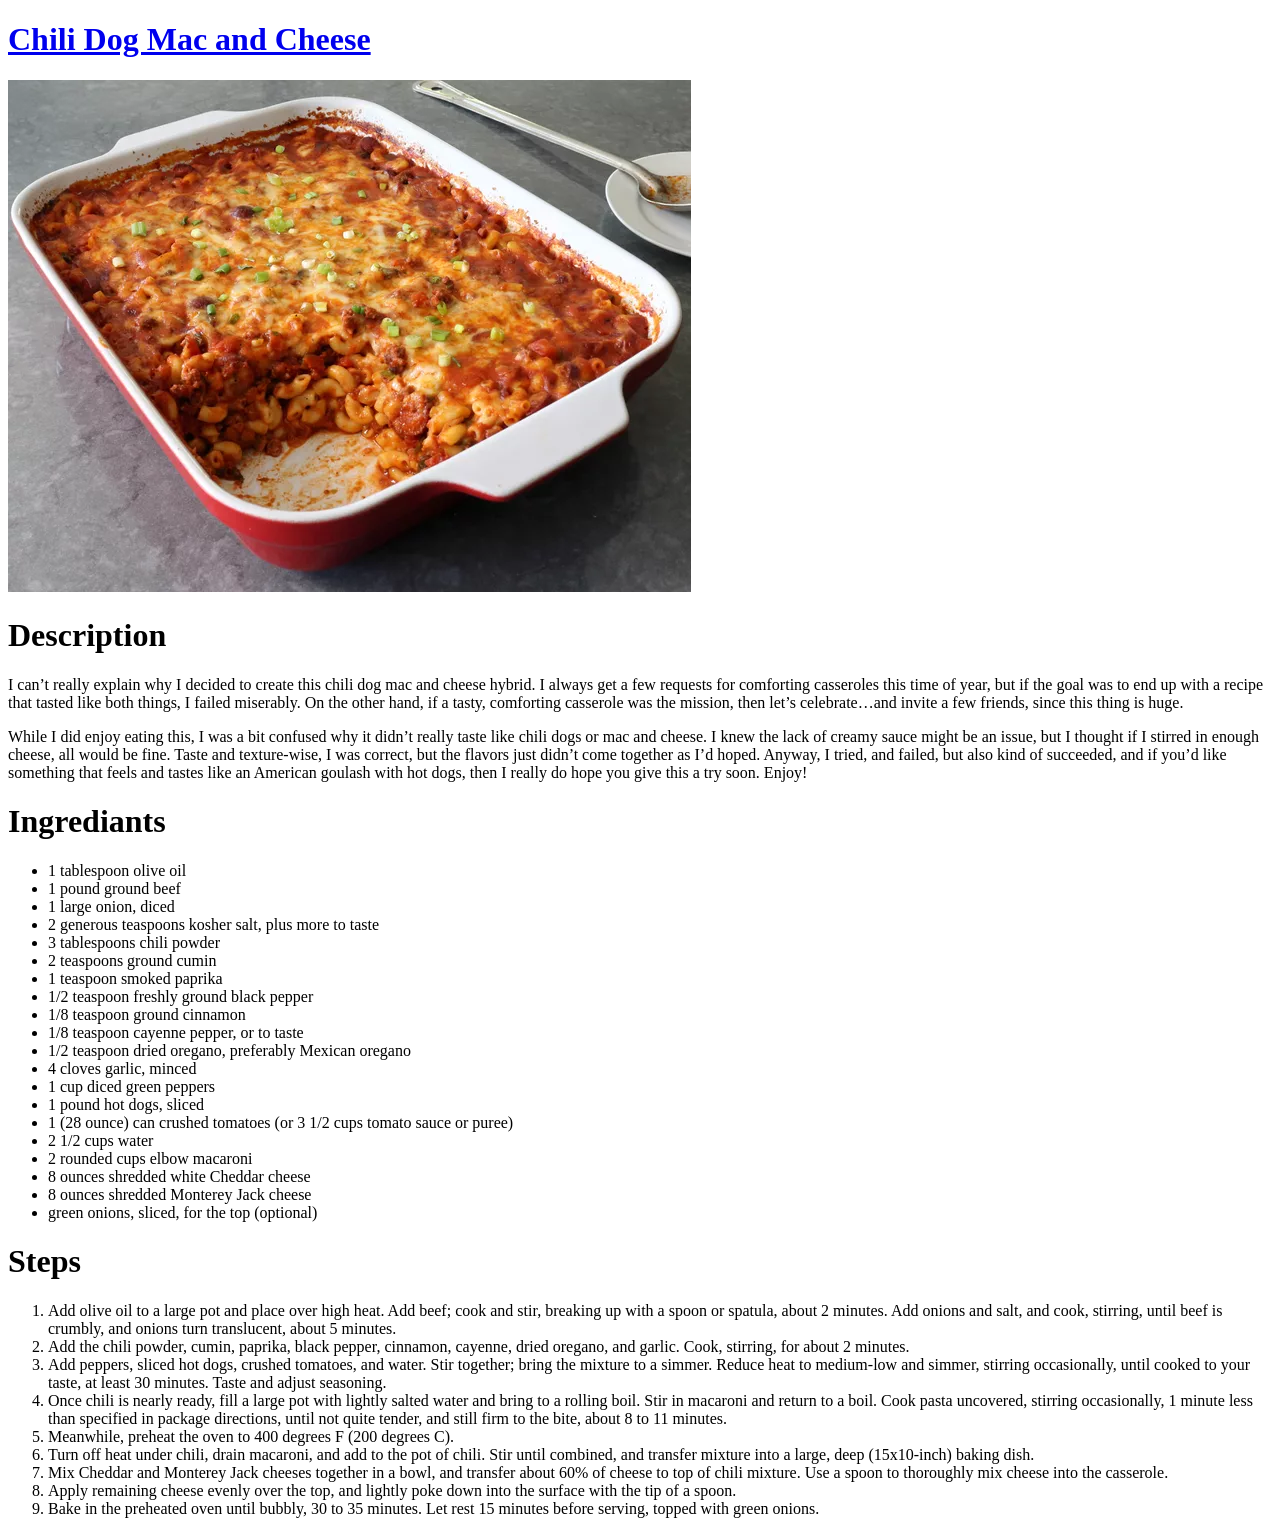
==== recipes/lasagna.html @ aba288dd "Add README.md" ====
<!DOCTYPE html>
<html lang="en">

<head>

    <meta charset="utf-8">
    <title>Lasagna</title>

</head>

<body>

    <a href="https://www.allrecipes.com/chili-dog-mac-and-cheese-recipe-8348272" target="_blank" rel="noopener noreferrer"><h1>Chili Dog Mac and Cheese</h1>
    <img src="lasagnaPic/lasagnaPic.webp"> </a> 
    <h1>Description</h1>
    <p>I can’t really explain why I decided to create this chili dog mac and cheese hybrid. I always get a few requests for comforting casseroles this time of year, but if the goal was to end up with a recipe that tasted like both things, I failed miserably. On the other hand, if a tasty, comforting casserole was the mission, then let’s celebrate…and invite a few friends, since this thing is huge. </p>
    <p>While I did enjoy eating this, I was a bit confused why it didn’t really taste like chili dogs or mac and cheese. I knew the lack of creamy sauce might be an issue, but I thought if I stirred in enough cheese, all would be fine. Taste and texture-wise, I was correct, but the flavors just didn’t come together as I’d hoped. Anyway, I tried, and failed, but also kind of succeeded, and if you’d like something that feels and tastes like an American goulash with hot dogs, then I really do hope you give this a try soon. Enjoy!</p>

    <h1>Ingrediants</h1>
    <ul>
        <li>1 tablespoon olive oil</li>
        <li>1 pound ground beef</li>
        <li>1 large onion, diced</li>
        <li>2 generous teaspoons kosher salt, plus more to taste</li>
        <li>3 tablespoons chili powder</li>
        <li>2 teaspoons ground cumin</li>
        <li>1 teaspoon smoked paprika</li>
        <li>1/2 teaspoon freshly ground black pepper</li>
        <li>1/8 teaspoon ground cinnamon</li>
        <li>1/8 teaspoon cayenne pepper, or to taste</li>
        <li>1/2 teaspoon dried oregano, preferably Mexican oregano</li>
        <li>4 cloves garlic, minced</li>
        <li>1 cup diced green peppers</li>
        <li>1 pound hot dogs, sliced</li>
        <li>1 (28 ounce) can crushed tomatoes (or 3 1/2 cups tomato sauce or puree)</li>
        <li>2 1/2 cups water</li>
        <li>2 rounded cups elbow macaroni</li>
        <li>8 ounces shredded white Cheddar cheese</li>
        <li>8 ounces shredded Monterey Jack cheese</li>
        <li>green onions, sliced, for the top (optional)</li>
    </ul>

    <h1>Steps</h1>
    <ol>
        <li>Add olive oil to a large pot and place over high heat. Add beef; cook and stir, breaking up with a spoon or spatula, about 2 minutes. Add onions and salt, and cook, stirring, until beef is crumbly, and onions turn translucent, about 5 minutes.</li>
        <li>Add the chili powder, cumin, paprika, black pepper, cinnamon, cayenne, dried oregano, and garlic. Cook, stirring, for about 2 minutes.</li>
        <li>Add peppers, sliced hot dogs, crushed tomatoes, and water. Stir together; bring the mixture to a simmer. Reduce heat to medium-low and simmer, stirring occasionally, until cooked to your taste, at least 30 minutes. Taste and adjust seasoning.</li>
        <li>Once chili is nearly ready, fill a large pot with lightly salted water and bring to a rolling boil. Stir in macaroni and return to a boil. Cook pasta uncovered, stirring occasionally, 1 minute less than specified in package directions, until not quite tender, and still firm to the bite, about 8 to 11 minutes.</li>
        <li>Meanwhile, preheat the oven to 400 degrees F (200 degrees C).</li>
        <li>Turn off heat under chili, drain macaroni, and add to the pot of chili. Stir until combined, and transfer mixture into a large, deep (15x10-inch) baking dish.</li>
        <li>Mix Cheddar and Monterey Jack cheeses together in a bowl, and transfer about 60% of cheese to top of chili mixture. Use a spoon to thoroughly mix cheese into the casserole.</li>
        <li>Apply remaining cheese evenly over the top, and lightly poke down into the surface with the tip of a spoon.</li>
        <li>Bake in the preheated oven until bubbly, 30 to 35 minutes. Let rest 15 minutes before serving, topped with green onions.</li>
    </ol>

</body>

</html>
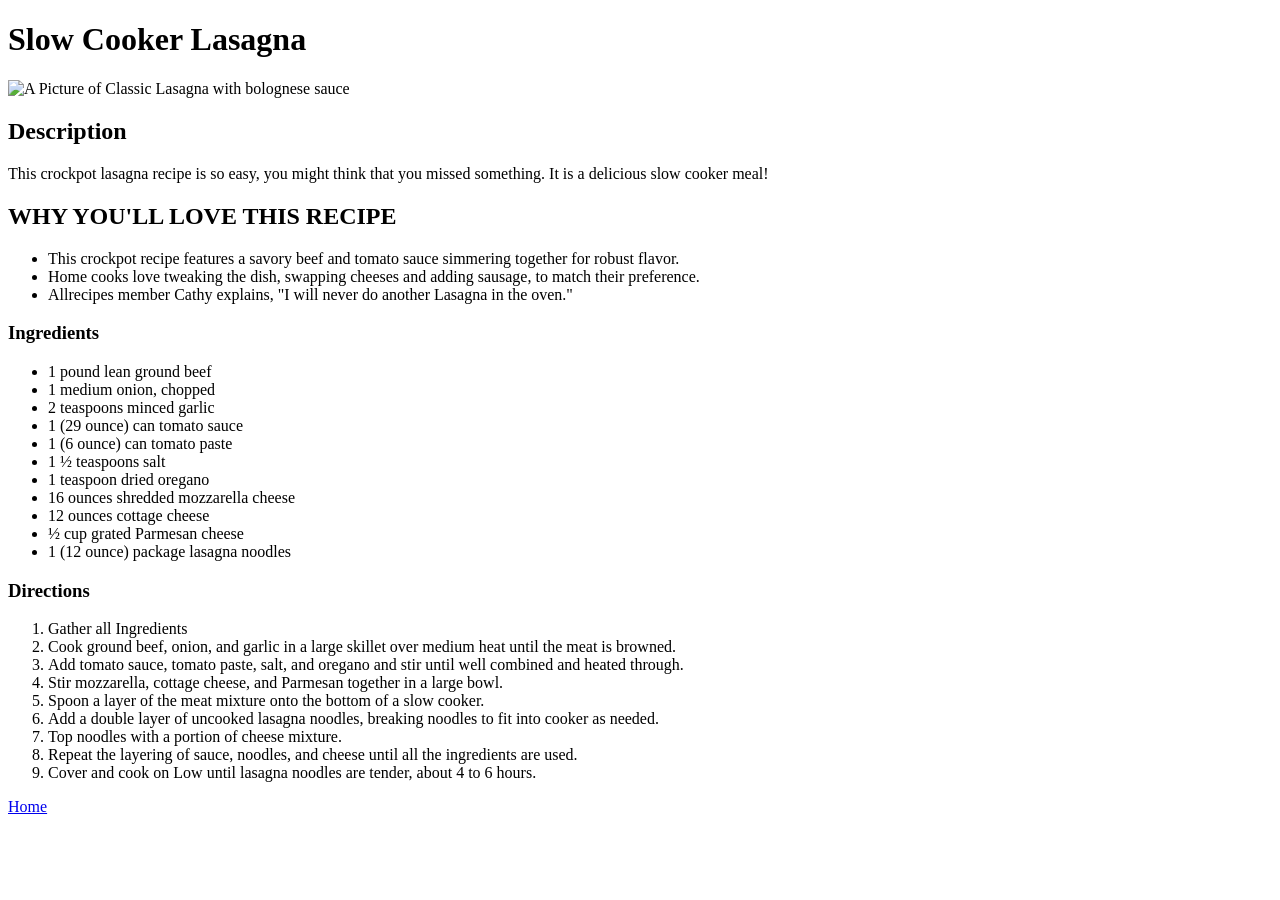
==== commit 6f3e5e00: "git commit ." ====
--- a/recipes/lasagna.html
+++ b/recipes/lasagna.html
@@ -1,58 +1,47 @@
 <!DOCTYPE html>
 <html lang="en">
-
 <head>
-
-    <meta charset="utf-8">
-    <title>Lasagna</title>
-
+    <meta charset="UTF-8">
+    <meta name="viewport" content="width=device-width, initial-scale=1.0">
+    <title>Slow Cooker Lasagna</title>
 </head>
-
 <body>
-
-    <a href="https://www.allrecipes.com/chili-dog-mac-and-cheese-recipe-8348272" target="_blank" rel="noopener noreferrer"><h1>Chili Dog Mac and Cheese</h1>
-    <img src="lasagnaPic/lasagnaPic.webp"> </a> 
-    <h1>Description</h1>
-    <p>I can’t really explain why I decided to create this chili dog mac and cheese hybrid. I always get a few requests for comforting casseroles this time of year, but if the goal was to end up with a recipe that tasted like both things, I failed miserably. On the other hand, if a tasty, comforting casserole was the mission, then let’s celebrate…and invite a few friends, since this thing is huge. </p>
-    <p>While I did enjoy eating this, I was a bit confused why it didn’t really taste like chili dogs or mac and cheese. I knew the lack of creamy sauce might be an issue, but I thought if I stirred in enough cheese, all would be fine. Taste and texture-wise, I was correct, but the flavors just didn’t come together as I’d hoped. Anyway, I tried, and failed, but also kind of succeeded, and if you’d like something that feels and tastes like an American goulash with hot dogs, then I really do hope you give this a try soon. Enjoy!</p>
-
-    <h1>Ingrediants</h1>
+    <h1>Slow Cooker Lasagna</h1>
+    <img src="recipesimages/classic-lasagna-with-bolognese-sauce.jpg" alt="A Picture of Classic Lasagna with bolognese sauce" height="479" width="475">
+    <h2>Description</h2>
+    <p>This crockpot lasagna recipe is so easy, you might think that you missed something. It is a delicious slow cooker meal!</p>
+    <h2>WHY YOU'LL LOVE THIS RECIPE</h2>
     <ul>
-        <li>1 tablespoon olive oil</li>
-        <li>1 pound ground beef</li>
-        <li>1 large onion, diced</li>
-        <li>2 generous teaspoons kosher salt, plus more to taste</li>
-        <li>3 tablespoons chili powder</li>
-        <li>2 teaspoons ground cumin</li>
-        <li>1 teaspoon smoked paprika</li>
-        <li>1/2 teaspoon freshly ground black pepper</li>
-        <li>1/8 teaspoon ground cinnamon</li>
-        <li>1/8 teaspoon cayenne pepper, or to taste</li>
-        <li>1/2 teaspoon dried oregano, preferably Mexican oregano</li>
-        <li>4 cloves garlic, minced</li>
-        <li>1 cup diced green peppers</li>
-        <li>1 pound hot dogs, sliced</li>
-        <li>1 (28 ounce) can crushed tomatoes (or 3 1/2 cups tomato sauce or puree)</li>
-        <li>2 1/2 cups water</li>
-        <li>2 rounded cups elbow macaroni</li>
-        <li>8 ounces shredded white Cheddar cheese</li>
-        <li>8 ounces shredded Monterey Jack cheese</li>
-        <li>green onions, sliced, for the top (optional)</li>
+        <li>This crockpot recipe features a savory beef and tomato sauce simmering together for robust flavor.</li>
+        <li>Home cooks love tweaking the dish, swapping cheeses and adding sausage, to match their preference.</li>
+        <li>Allrecipes member Cathy explains, "I will never do another Lasagna in the oven."</li>
     </ul>
-
-    <h1>Steps</h1>
+    <h3>Ingredients</h3>
+    <ul>
+        <li>1 pound lean ground beef</li>
+        <li>1 medium onion, chopped</li>
+        <li>2 teaspoons minced garlic</li>
+        <li>1 (29 ounce) can tomato sauce</li>
+        <li>1 (6 ounce) can tomato paste</li>
+        <li>1 ½ teaspoons salt</li>
+        <li>1 teaspoon dried oregano</li>
+        <li>16 ounces shredded mozzarella cheese</li>
+        <li>12 ounces cottage cheese</li>
+        <li>½ cup grated Parmesan cheese</li>
+        <li>1 (12 ounce) package lasagna noodles</li>
+    </ul>
+    <h3>Directions</h3>
     <ol>
-        <li>Add olive oil to a large pot and place over high heat. Add beef; cook and stir, breaking up with a spoon or spatula, about 2 minutes. Add onions and salt, and cook, stirring, until beef is crumbly, and onions turn translucent, about 5 minutes.</li>
-        <li>Add the chili powder, cumin, paprika, black pepper, cinnamon, cayenne, dried oregano, and garlic. Cook, stirring, for about 2 minutes.</li>
-        <li>Add peppers, sliced hot dogs, crushed tomatoes, and water. Stir together; bring the mixture to a simmer. Reduce heat to medium-low and simmer, stirring occasionally, until cooked to your taste, at least 30 minutes. Taste and adjust seasoning.</li>
-        <li>Once chili is nearly ready, fill a large pot with lightly salted water and bring to a rolling boil. Stir in macaroni and return to a boil. Cook pasta uncovered, stirring occasionally, 1 minute less than specified in package directions, until not quite tender, and still firm to the bite, about 8 to 11 minutes.</li>
-        <li>Meanwhile, preheat the oven to 400 degrees F (200 degrees C).</li>
-        <li>Turn off heat under chili, drain macaroni, and add to the pot of chili. Stir until combined, and transfer mixture into a large, deep (15x10-inch) baking dish.</li>
-        <li>Mix Cheddar and Monterey Jack cheeses together in a bowl, and transfer about 60% of cheese to top of chili mixture. Use a spoon to thoroughly mix cheese into the casserole.</li>
-        <li>Apply remaining cheese evenly over the top, and lightly poke down into the surface with the tip of a spoon.</li>
-        <li>Bake in the preheated oven until bubbly, 30 to 35 minutes. Let rest 15 minutes before serving, topped with green onions.</li>
+        <li>Gather all Ingredients</li>
+        <li>Cook ground beef, onion, and garlic in a large skillet over medium heat until the meat is browned.</li>
+        <li>Add tomato sauce, tomato paste, salt, and oregano and stir until well combined and heated through.</li>
+        <li>Stir mozzarella, cottage cheese, and Parmesan together in a large bowl.</li>
+        <li>Spoon a layer of the meat mixture onto the bottom of a slow cooker.</li>
+        <li>Add a double layer of uncooked lasagna noodles, breaking noodles to fit into cooker as needed.</li>
+        <li>Top noodles with a portion of cheese mixture.</li>
+        <li>Repeat the layering of sauce, noodles, and cheese until all the ingredients are used.</li>
+        <li>Cover and cook on Low until lasagna noodles are tender, about 4 to 6 hours.</li>
     </ol>
-
+    <a href="../index.html">Home</a>
 </body>
-
 </html>
